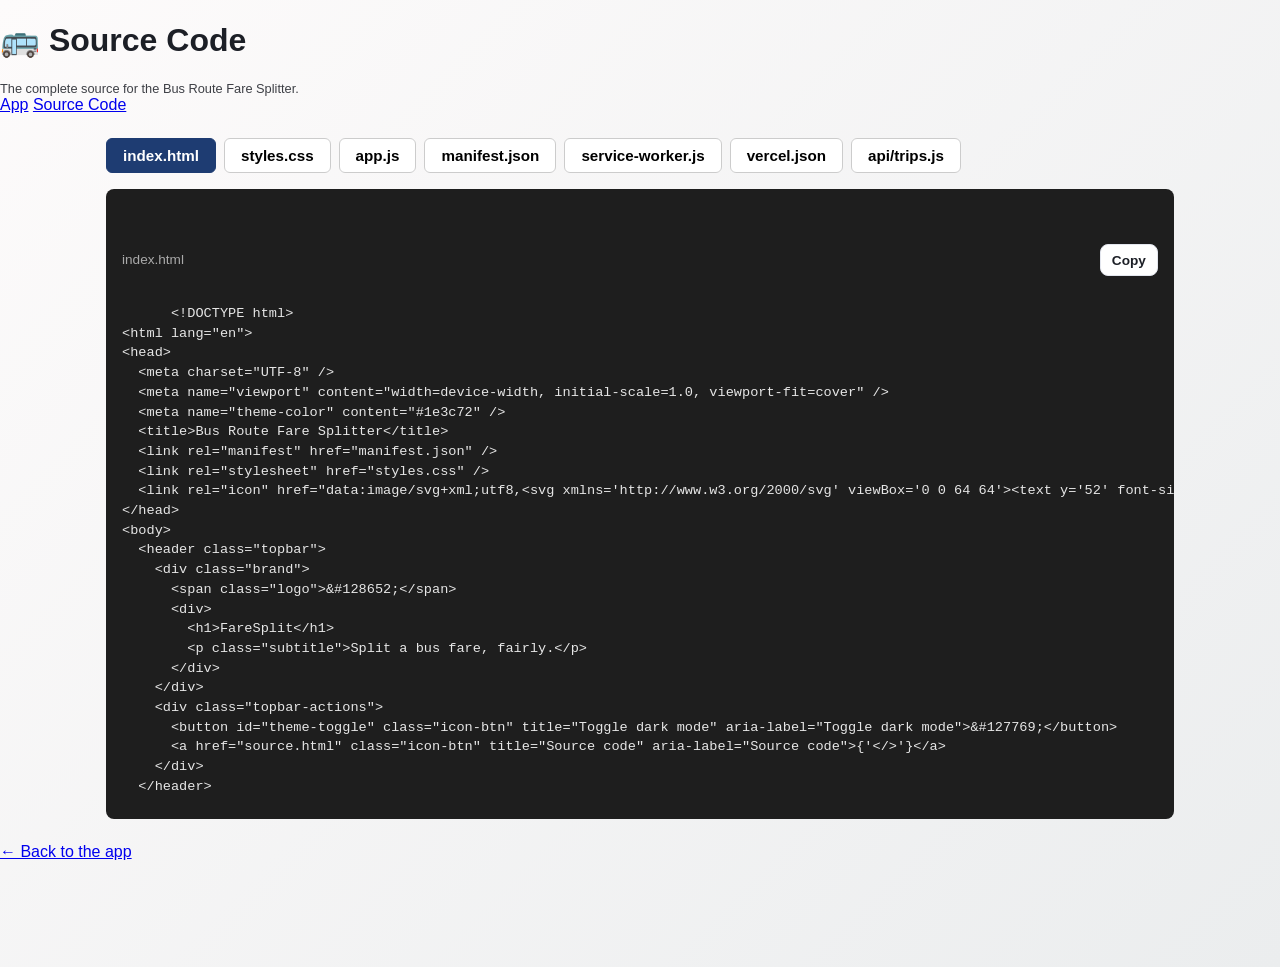
==== source.html @ 52b19e93 "Development" ====
<!DOCTYPE html>
<html lang="en">
<head>
  <meta charset="UTF-8" />
  <meta name="viewport" content="width=device-width, initial-scale=1.0" />
  <title>Source Code · Bus Route Fare Splitter</title>
  <link rel="stylesheet" href="styles.css" />
  <style>
    .source-page { max-width: 1100px; margin: 1.5rem auto; padding: 0 1rem; }
    .file-tabs { display: flex; gap: 0.5rem; margin-bottom: 1rem; flex-wrap: wrap; }
    .file-tabs button {
      background: white;
      border: 1px solid #ccc;
      padding: 0.5rem 1rem;
      border-radius: 6px;
      cursor: pointer;
      font-weight: 600;
      font-family: inherit;
      font-size: 0.95rem;
    }
    .file-tabs button.active { background: #1e3c72; color: white; border-color: #1e3c72; }
    .source-block {
      background: #1e1e1e;
      color: #e6e6e6;
      padding: 1rem;
      border-radius: 8px;
      overflow-x: auto;
      max-height: 70vh;
      font-family: 'Consolas', 'Courier New', monospace;
      font-size: 0.85rem;
      line-height: 1.45;
      white-space: pre;
    }
    .source-block .file-header {
      display: flex;
      justify-content: space-between;
      align-items: center;
      margin-bottom: 0.5rem;
      color: #aaa;
      font-family: 'Segoe UI', sans-serif;
      font-size: 0.85rem;
    }
  </style>
</head>
<body>
  <header>
    <h1>🚌 Source Code</h1>
    <p class="subtitle">The complete source for the Bus Route Fare Splitter.</p>
    <nav>
      <a href="index.html">App</a>
      <a href="source.html" class="active">Source Code</a>
    </nav>
  </header>

  <main class="source-page">
    <div class="file-tabs" id="file-tabs"></div>
    <div class="source-block">
      <div class="file-header">
        <span id="current-file">index.html</span>
        <button id="copy-btn" class="btn small">Copy</button>
      </div>
      <code id="source-content">Loading&hellip;</code>
    </div>
  </main>

  <footer>
    <p><a href="index.html">← Back to the app</a></p>
  </footer>

  <script>
    const files = ['index.html', 'styles.css', 'app.js', 'manifest.json', 'service-worker.js', 'vercel.json', 'api/trips.js'];
    let current = files[0];
    let sources = {};

    async function loadAll() {
      const tabs = document.getElementById('file-tabs');
      files.forEach((f, i) => {
        const btn = document.createElement('button');
        btn.textContent = f;
        if (i === 0) btn.classList.add('active');
        btn.addEventListener('click', () => {
          current = f;
          document.querySelectorAll('.file-tabs button').forEach(b => b.classList.remove('active'));
          btn.classList.add('active');
          showSource();
        });
        tabs.appendChild(btn);
      });

      for (const f of files) {
        try {
          const res = await fetch(f);
          sources[f] = await res.text();
        } catch (e) {
          sources[f] = `// Failed to load ${f}: ${e.message}\n// Tip: open source.html via a local web server (e.g. \`npx serve\` or VS Code Live Server), not as file://`;
        }
      }
      showSource();
    }

    function showSource() {
      document.getElementById('current-file').textContent = current;
      const el = document.getElementById('source-content');
      el.textContent = sources[current] || '// (empty)';
    }

    document.getElementById('copy-btn').addEventListener('click', async () => {
      try {
        await navigator.clipboard.writeText(sources[current] || '');
        const btn = document.getElementById('copy-btn');
        const original = btn.textContent;
        btn.textContent = 'Copied!';
        setTimeout(() => btn.textContent = original, 1200);
      } catch (e) {
        alert('Copy failed: ' + e.message);
      }
    });

    loadAll();
  </script>
</body>
</html>
---- styles.css ----
/* FareSplit mobile-first PWA styles */
*{box-sizing:border-box}html,body{margin:0;padding:0}
:root{--bg:#f3f5f9;--bg-grad:linear-gradient(135deg,#fdfbfb 0%,#ebedee 100%);--card:#fff;--text:#1c1f26;--muted:#6a7180;--border:#e3e6ee;--primary:#1e3c72;--primary-2:#2a5298;--accent:#f5a623;--danger:#c0392b;--shadow:0 2px 10px rgba(0,0,0,.06)}
body.dark{--bg:#0f1320;--bg-grad:linear-gradient(135deg,#0f1320 0%,#1a2138 100%);--card:#1a2138;--text:#ecedf2;--muted:#98a0b3;--border:#2a3350;--primary:#6a93d8;--primary-2:#89a9e0;--shadow:0 2px 14px rgba(0,0,0,.35)}
body{font-family:'Segoe UI',-apple-system,BlinkMacSystemFont,Roboto,sans-serif;background:var(--bg-grad);color:var(--text);min-height:100vh;padding-bottom:90px}
.topbar{display:flex;justify-content:space-between;align-items:center;background:linear-gradient(135deg,var(--primary) 0%,var(--primary-2) 100%);color:#fff;padding:1rem 1.25rem;box-shadow:var(--shadow);position:sticky;top:0;z-index:50}
.brand{display:flex;align-items:center;gap:.75rem}
.brand .logo{font-size:1.8rem}
.brand h1{margin:0;font-size:1.25rem}
.subtitle{margin:0;font-size:.8rem;opacity:.85}
.topbar-actions{display:flex;gap:.5rem}
.icon-btn{background:rgba(255,255,255,.18);color:#fff;border:none;width:38px;height:38px;border-radius:50%;cursor:pointer;font-size:1.1rem;display:inline-flex;align-items:center;justify-content:center;text-decoration:none}
.icon-btn:hover{background:rgba(255,255,255,.3)}
.status-pill{display:inline-block;margin:.75rem 1.25rem 0;padding:.25rem .7rem;border-radius:999px;font-size:.75rem;background:#fde68a;color:#92400e}
.status-pill.ok{background:#d1fae5;color:#065f46}
.status-pill.err{background:#fee2e2;color:#991b1b}
.view{display:none;padding:1rem 1.25rem;max-width:720px;margin:0 auto}
.view.active{display:block}
.card{background:var(--card);padding:1rem 1.1rem;border-radius:12px;box-shadow:var(--shadow);margin-bottom:1rem}
.card h2{margin:0;font-size:1.05rem;color:var(--primary)}
.card h3{margin:.6rem 0 .4rem;color:var(--primary-2);font-size:.95rem}
.card-head{display:flex;justify-content:space-between;align-items:baseline;border-bottom:1px solid var(--border);padding-bottom:.5rem;margin-bottom:.6rem}
.step-hint{color:var(--muted);font-size:.75rem}
.form-row{margin:.6rem 0;display:flex;flex-direction:column;gap:.3rem}
.form-row.inline{flex-direction:row;flex-wrap:wrap;align-items:center;gap:.4rem}
.form-row.inline.pair{gap:.5rem}
.form-row label{font-weight:600;font-size:.85rem;color:var(--muted)}
input,select{width:100%;padding:.7rem .8rem;border:1px solid var(--border);border-radius:8px;font-size:1rem;font-family:inherit;background:var(--card);color:var(--text);min-height:44px}
input:focus,select:focus{outline:2px solid var(--primary);outline-offset:1px}
.btn{background:var(--card);color:var(--text);border:1px solid var(--border);padding:.65rem 1rem;border-radius:8px;font-weight:600;cursor:pointer;font-size:.95rem;min-height:44px;text-decoration:none;display:inline-flex;align-items:center;justify-content:center;gap:.4rem;transition:transform .05s ease}
.btn:active{transform:scale(.98)}
.btn.primary{background:linear-gradient(135deg,var(--primary),var(--primary-2));color:#fff;border:none}
.btn.ghost{background:transparent;color:var(--muted);border-color:var(--border)}
.btn.danger{background:var(--danger);color:#fff;border:none}
.btn.block{width:100%;margin-top:.5rem}
.btn.small{padding:.35rem .7rem;font-size:.85rem;min-height:32px}
.stops-area ol{padding-left:1.3rem;margin:.4rem 0}
.stops-area li{padding:.35rem 0;display:flex;align-items:center;gap:.5rem;font-size:.95rem}
.stops-area li .stop-name{flex:1}
.stops-area li button{background:transparent;border:none;color:var(--danger);cursor:pointer;font-size:1rem;padding:.2rem .5rem}
.passenger-list{list-style:none;padding:0;margin:.7rem 0 0}
.passenger-list li{display:flex;justify-content:space-between;align-items:center;padding:.6rem .8rem;border:1px solid var(--border);border-radius:8px;margin-bottom:.4rem;background:var(--bg)}
.passenger-list .route-info{color:var(--muted);font-size:.85rem}
.results-table{width:100%;border-collapse:collapse;margin-top:.6rem;font-size:.9rem}
.results-table th,.results-table td{padding:.55rem .5rem;border-bottom:1px solid var(--border);text-align:left}
.results-table th{background:var(--bg);color:var(--primary);font-size:.8rem}
.results-table tr.absorber{background:rgba(245,166,35,.12)}
.results-table tr.absorber td:last-child{font-weight:700;color:var(--accent)}
#segment-costs{margin-top:.5rem}
#segment-costs ol{padding-left:1.3rem;margin:.3rem 0}
#segment-costs li{padding:.2rem 0;font-size:.9rem}
.hint{color:var(--muted);font-size:.8rem;margin:.3rem 0}
.empty{color:var(--muted);font-style:italic}
.summary{margin-top:.8rem;padding:.7rem .9rem;background:linear-gradient(135deg,rgba(30,60,114,.08),rgba(42,82,152,.08));border-left:4px solid var(--primary);border-radius:6px;font-size:.9rem}
.summary strong{color:var(--primary)}
.history-list{list-style:none;padding:0;margin:0}
.history-list li{padding:.7rem;border:1px solid var(--border);border-radius:8px;margin-bottom:.5rem;display:flex;justify-content:space-between;align-items:center;gap:.5rem;background:var(--bg)}
.history-list .meta{color:var(--muted);font-size:.8rem}
.bottom-nav{position:fixed;bottom:0;left:0;right:0;background:var(--card);display:flex;justify-content:space-around;padding:.5rem .25rem calc(.5rem + env(safe-area-inset-bottom));box-shadow:0 -2px 12px rgba(0,0,0,.08);border-top:1px solid var(--border);z-index:50}
.nav-btn{background:transparent;border:none;display:flex;flex-direction:column;align-items:center;gap:.15rem;color:var(--muted);cursor:pointer;padding:.4rem .8rem;border-radius:8px;font-family:inherit;flex:1;max-width:120px}
.nav-btn.active{color:var(--primary);background:rgba(30,60,114,.08)}
.nav-ico{font-size:1.3rem}
.nav-label{font-size:.75rem;font-weight:600}
.modal{position:fixed;inset:0;background:rgba(0,0,0,.55);display:flex;align-items:center;justify-content:center;z-index:100;padding:1rem}
.modal.hidden{display:none}
.modal-card{background:var(--card);padding:1.25rem;border-radius:12px;max-width:360px;width:100%;text-align:center;position:relative;box-shadow:0 8px 30px rgba(0,0,0,.25)}
.modal-card h3{margin-top:0;color:var(--primary)}
.modal-close{position:absolute;top:.5rem;right:.6rem;background:transparent;border:none;font-size:1.3rem;cursor:pointer;color:var(--muted)}
#qr-canvas{display:flex;justify-content:center;margin:.75rem 0}
#qr-canvas img,#qr-canvas canvas{max-width:220px;width:100%;height:auto;border-radius:8px;background:#fff;padding:8px}
.qr-link{word-break:break-all;font-size:.8rem;color:var(--muted);background:var(--bg);padding:.5rem;border-radius:6px;margin:.5rem 0}
.toast{position:fixed;bottom:100px;left:50%;transform:translateX(-50%);background:var(--text);color:var(--card);padding:.7rem 1.2rem;border-radius:999px;font-size:.9rem;box-shadow:0 6px 20px rgba(0,0,0,.25);z-index:200;transition:opacity .2s,transform .2s}
.toast.hidden{opacity:0;pointer-events:none;transform:translateX(-50%) translateY(10px)}
.features{padding-left:0;list-style:none;margin:.5rem 0 1rem}
.features li{padding:.3rem 0}
@media(min-width:720px){.view{padding:1.5rem}.results-table{font-size:.95rem}}
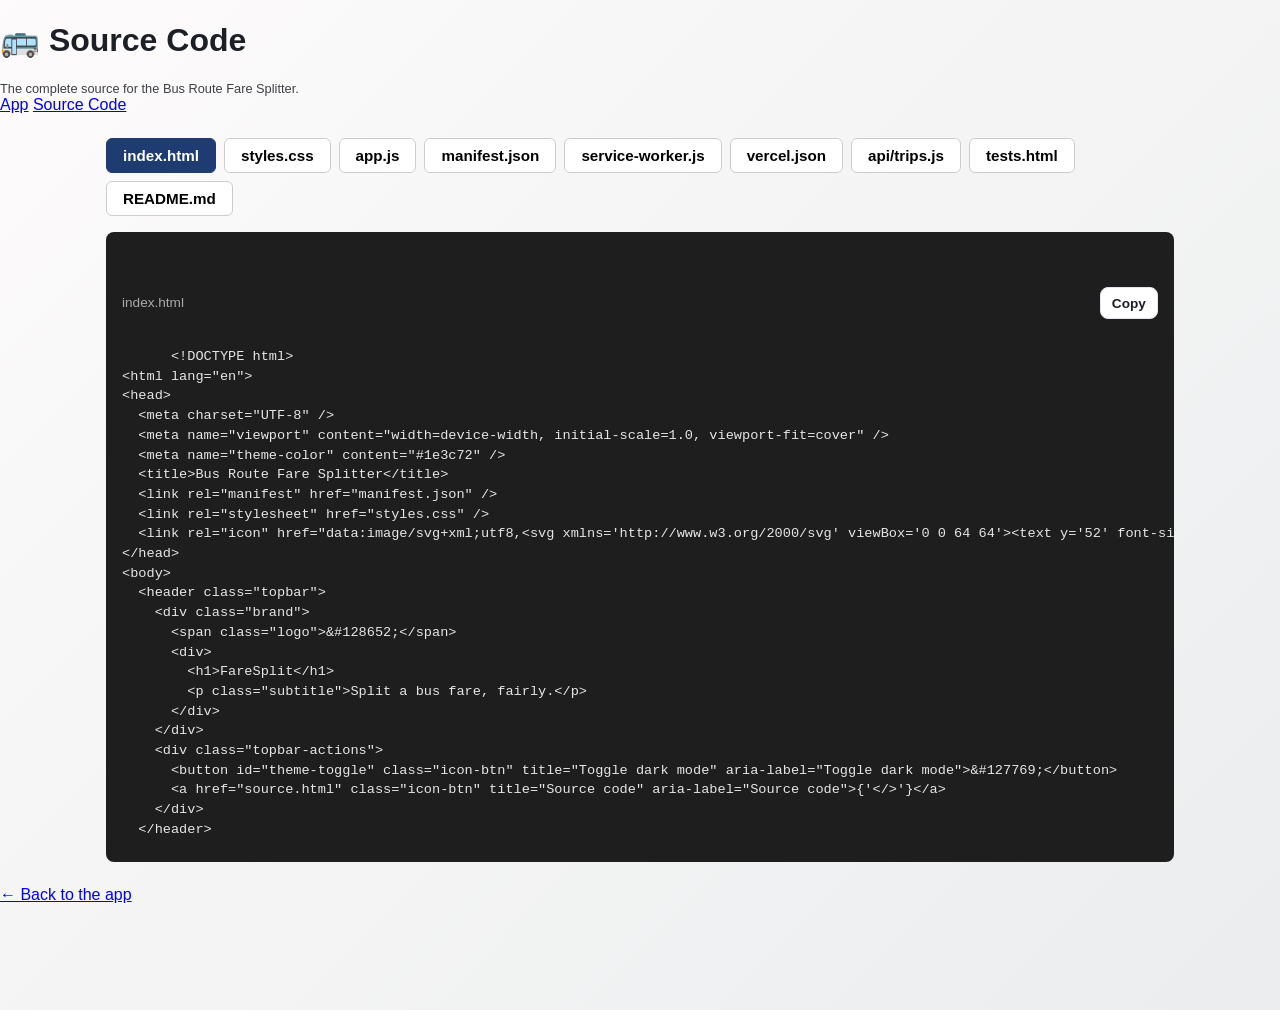
==== commit 9a798d18: "Test" ====
--- a/source.html
+++ b/source.html
@@ -68,7 +68,7 @@
   </footer>
 
   <script>
-    const files = ['index.html', 'styles.css', 'app.js', 'manifest.json', 'service-worker.js', 'vercel.json', 'api/trips.js'];
+    const files = ['index.html', 'styles.css', 'app.js', 'manifest.json', 'service-worker.js', 'vercel.json', 'api/trips.js', 'tests.html', 'README.md'];
     let current = files[0];
     let sources = {};
 
--- a/styles.css
+++ b/styles.css
@@ -29,6 +29,8 @@
 input:focus,select:focus{outline:2px solid var(--primary);outline-offset:1px}
 .btn{background:var(--card);color:var(--text);border:1px solid var(--border);padding:.65rem 1rem;border-radius:8px;font-weight:600;cursor:pointer;font-size:.95rem;min-height:44px;text-decoration:none;display:inline-flex;align-items:center;justify-content:center;gap:.4rem;transition:transform .05s ease}
 .btn:active{transform:scale(.98)}
+.btn:disabled{opacity:.55;cursor:not-allowed;transform:none}
+.btn#demo-btn{background:linear-gradient(135deg,#f5a623,#e0891a);color:#fff;border:none}
 .btn.primary{background:linear-gradient(135deg,var(--primary),var(--primary-2));color:#fff;border:none}
 .btn.ghost{background:transparent;color:var(--muted);border-color:var(--border)}
 .btn.danger{background:var(--danger);color:#fff;border:none}
@@ -63,6 +65,11 @@
 .nav-label{font-size:.75rem;font-weight:600}
 .modal{position:fixed;inset:0;background:rgba(0,0,0,.55);display:flex;align-items:center;justify-content:center;z-index:100;padding:1rem}
 .modal.hidden{display:none}
+.modal-card{animation:pop .15s ease-out}
+@keyframes pop{from{transform:scale(.96);opacity:0}to{transform:scale(1);opacity:1}}
+@keyframes fadeIn{from{opacity:0;transform:translateY(4px)}to{opacity:1;transform:none}}
+.view.active{animation:fadeIn .18s ease-out}
+.results-table tbody tr{transition:background .15s ease}
 .modal-card{background:var(--card);padding:1.25rem;border-radius:12px;max-width:360px;width:100%;text-align:center;position:relative;box-shadow:0 8px 30px rgba(0,0,0,.25)}
 .modal-card h3{margin-top:0;color:var(--primary)}
 .modal-close{position:absolute;top:.5rem;right:.6rem;background:transparent;border:none;font-size:1.3rem;cursor:pointer;color:var(--muted)}
